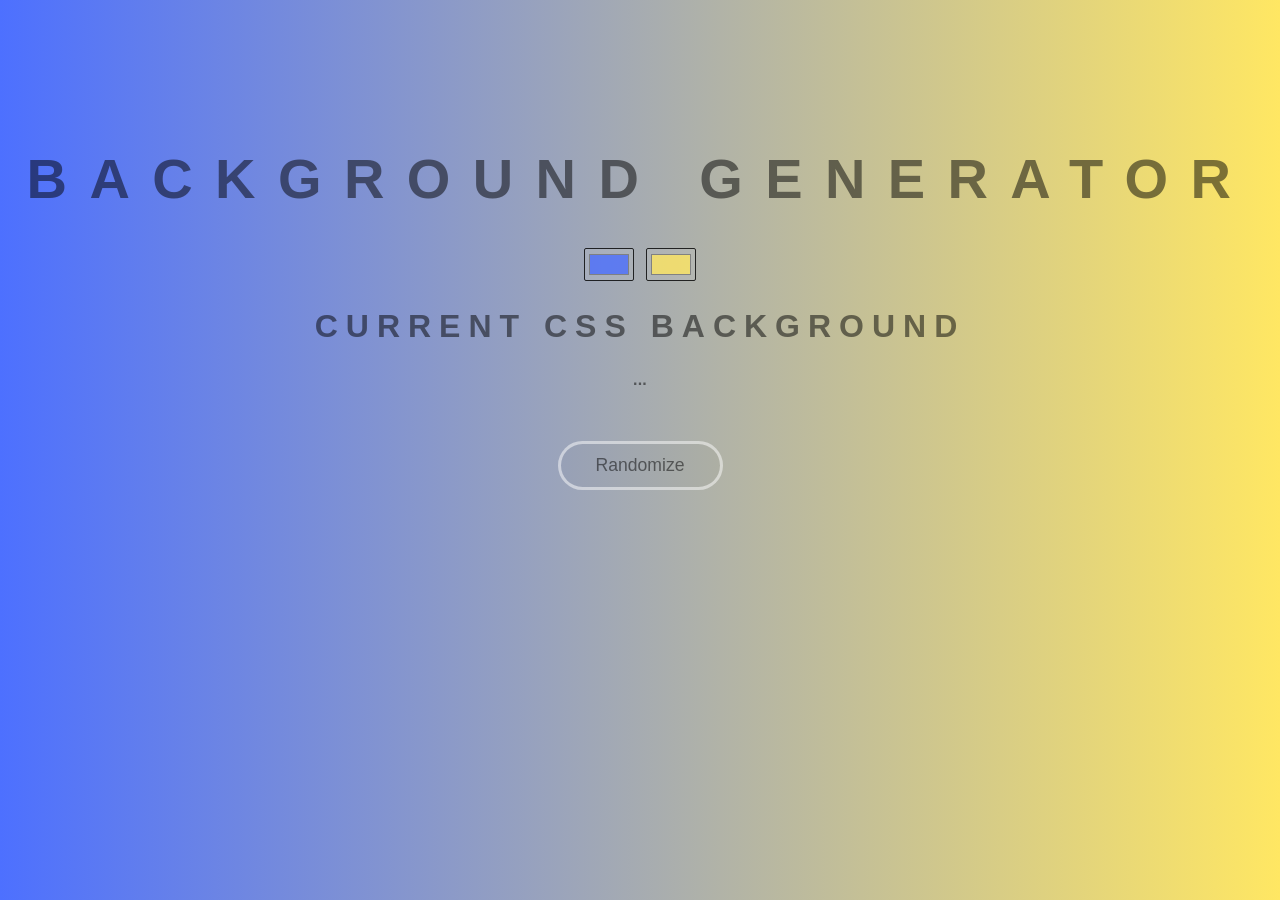
==== index.html @ d09eb130 "reverting back the text" ====
<!DOCTYPE html>
<html lang="en">
<head>
	<meta charset="UTF-8">
	<meta name="viewport" content="width=device-width, initial-scale=1.0">
	<link rel="stylesheet" href="style.css">
	<title>Background Generator</title>

</head>
<body id="gradient">
	<h1>Background Generator</h1>
	<input type="color" name="color1" value="#4d70ff">
	<input type="color" name="color2" value="#ffe763">
	<h2>Current CSS Background</h2>
	<h3>...</h3>
	<br>
	<br>
	<button name="random" class="button">Randomize</button>


	<script type="text/javascript" src="script.js"></script>
</body>
</html>
---- style.css ----
body{
	font: 'Raleway', sans-serif;
	color: rgba(0,0,0,.5);
	text-align: center;
	text-transform: uppercase;
	letter-spacing: .5em;
	top: 15%;
	background: linear-gradient(to right, #4d70ff, #ffe763);
	padding-top: 100px; 
}

input{
	opacity: 0.8;
	border-radius: 2px;
	background-color: rgba(255,255,255,0.1);
	height: 2.5em;
}

h1{
	font: 600 2.0em 'Raleway', sans-serif;
	color: rgba(0,0,0,.5);
	text-align: center;
	text-transform: uppercase;
	letter-spacing: .4em;
	width: 100%;
}
h2{
	font: 900 1.2em 'Raleway', sans-serif;
}
h3{
	font: 900 1em 'Raleway', sans-serif;
	color: rgba(0,0,0,.5);
	text-align: center;
	text-transform: none;
	letter-spacing: .01em;
	width: 100%;
}

.button {

	background-color:rgba(0,0,0,.02);
	border-radius:42px;
	border:3px solid rgba(255,255,255,.5);
	display:inline-block;
	cursor:pointer;
	color:rgba(0,0,0,.5);
	font: 400 1.1em 'Raleway', sans-serif;
	padding:11px 35px;
	text-decoration:none;

}
.button:hover {
	background-color:rgba(0,0,0,.1);
}
.button:active {
	position:relative;
	top:1px;
}


@media (min-width: 992px){
	h1{
		font: 600 3.5em 'Raleway', sans-serif;
	}
	h2{
		font: 900 2em 'Raleway', sans-serif;
	}

	h3{
		font: 900 1em 'Raleway', sans-serif;
	}
}
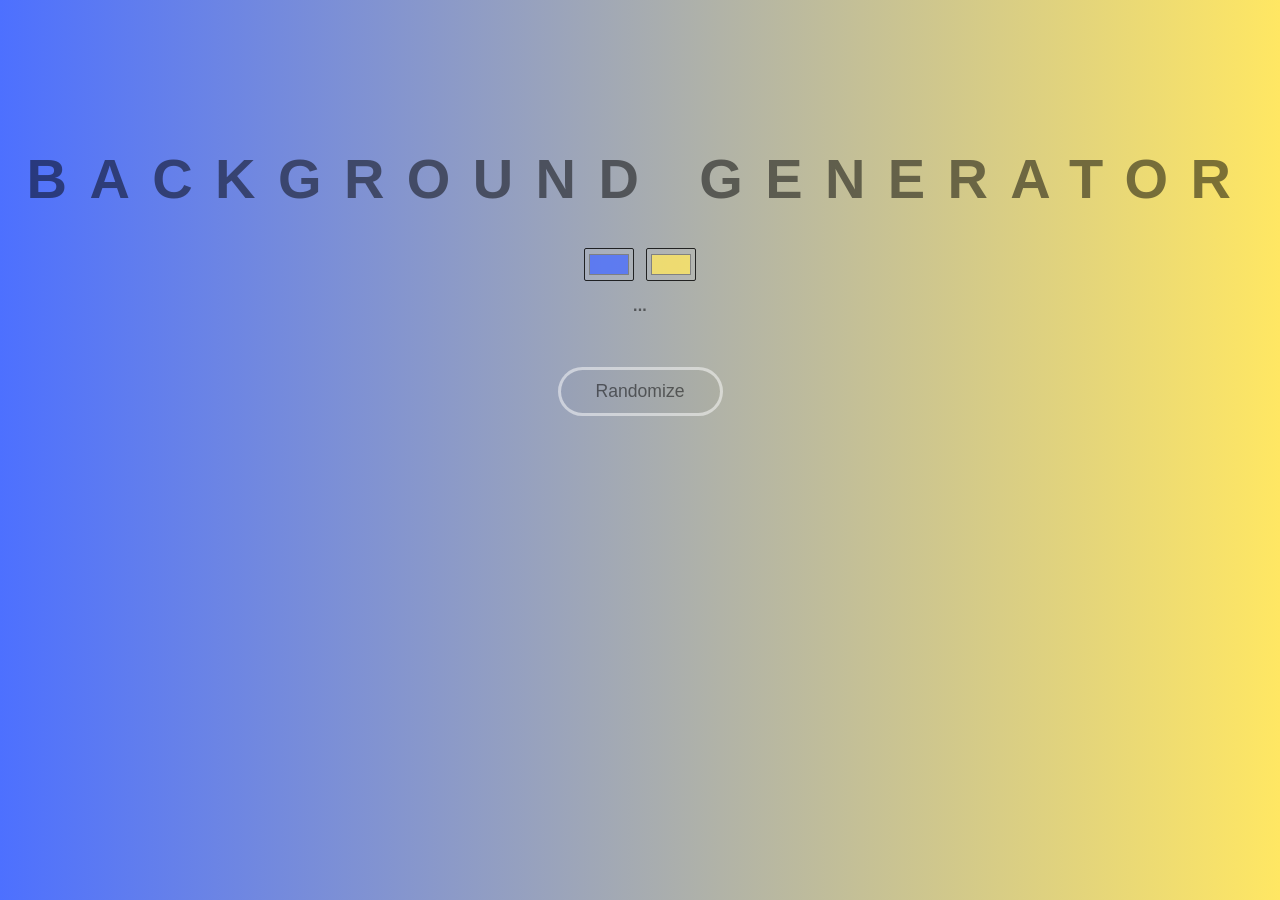
==== commit be4ca910: "remove the text" ====
--- a/index.html
+++ b/index.html
@@ -11,7 +11,6 @@
 	<h1>Background Generator</h1>
 	<input type="color" name="color1" value="#4d70ff">
 	<input type="color" name="color2" value="#ffe763">
-	<h2>Current CSS Background</h2>
 	<h3>...</h3>
 	<br>
 	<br>
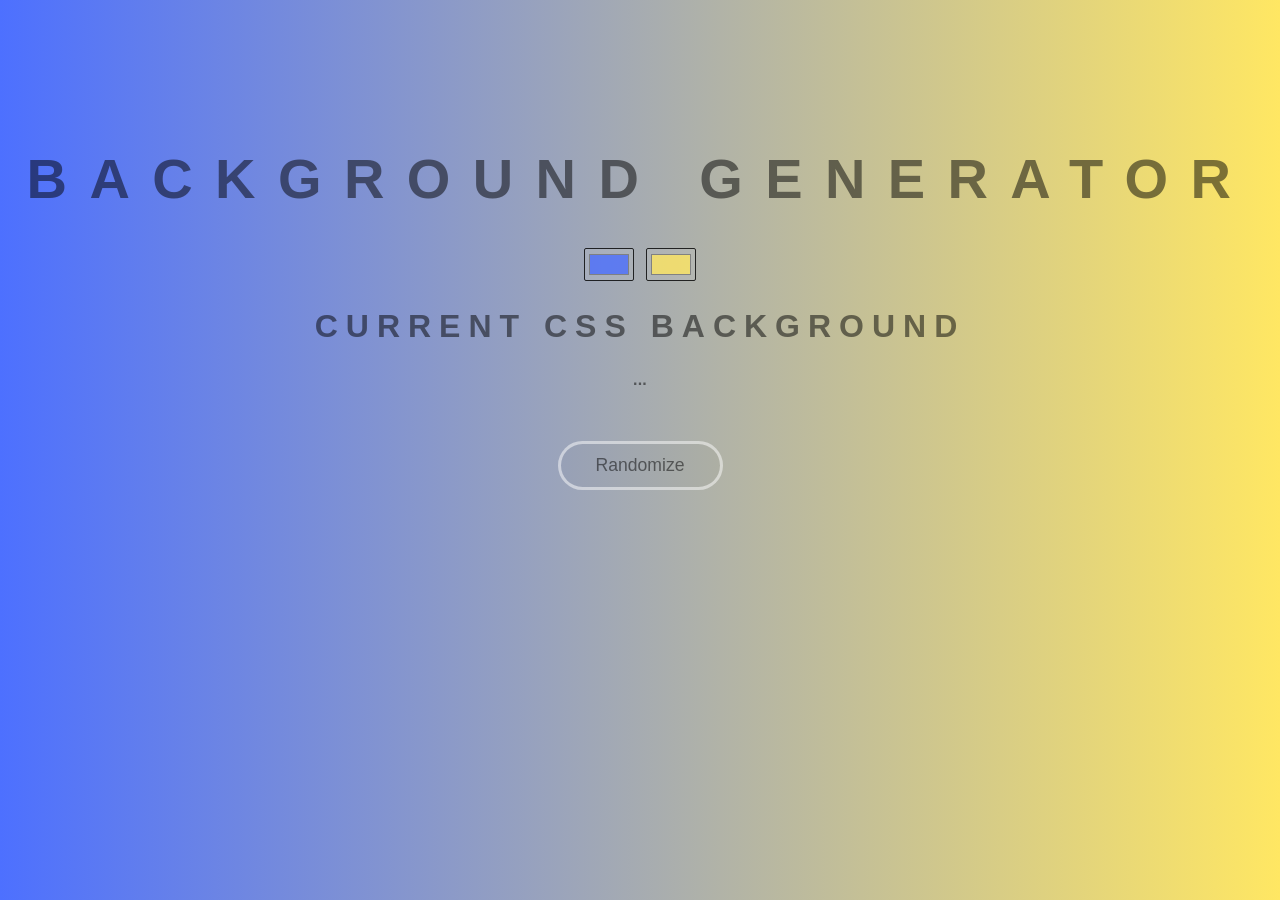
==== commit 211baf7f: "creating h2" ====
--- a/index.html
+++ b/index.html
@@ -11,6 +11,7 @@
 	<h1>Background Generator</h1>
 	<input type="color" name="color1" value="#4d70ff">
 	<input type="color" name="color2" value="#ffe763">
+	<h2>Current CSS Background</h2>
 	<h3>...</h3>
 	<br>
 	<br>
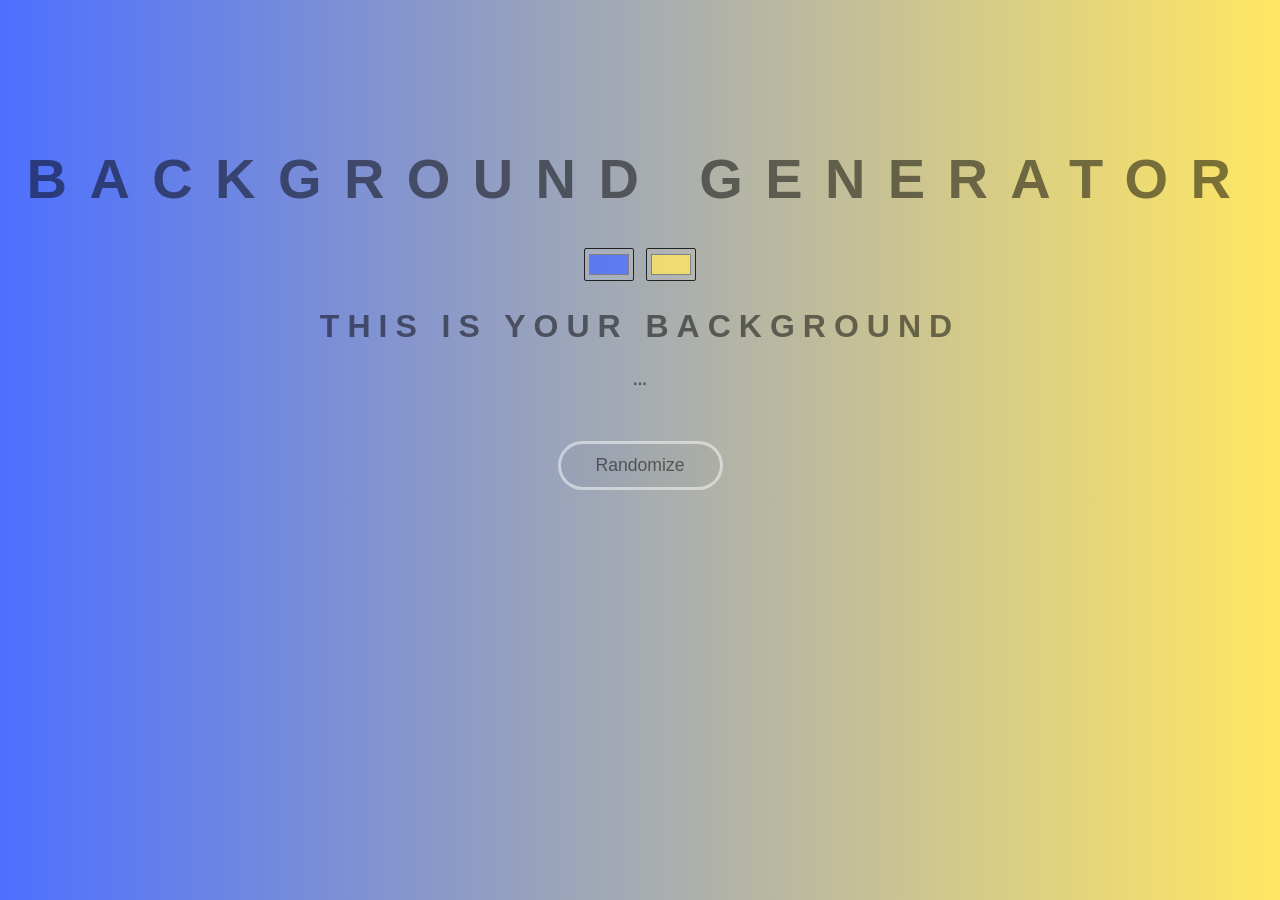
==== commit bb0f311b: "creating h2" ====
--- a/index.html
+++ b/index.html
@@ -11,7 +11,7 @@
 	<h1>Background Generator</h1>
 	<input type="color" name="color1" value="#4d70ff">
 	<input type="color" name="color2" value="#ffe763">
-	<h2>Current CSS Background</h2>
+	<h2>This is your background</h2>
 	<h3>...</h3>
 	<br>
 	<br>
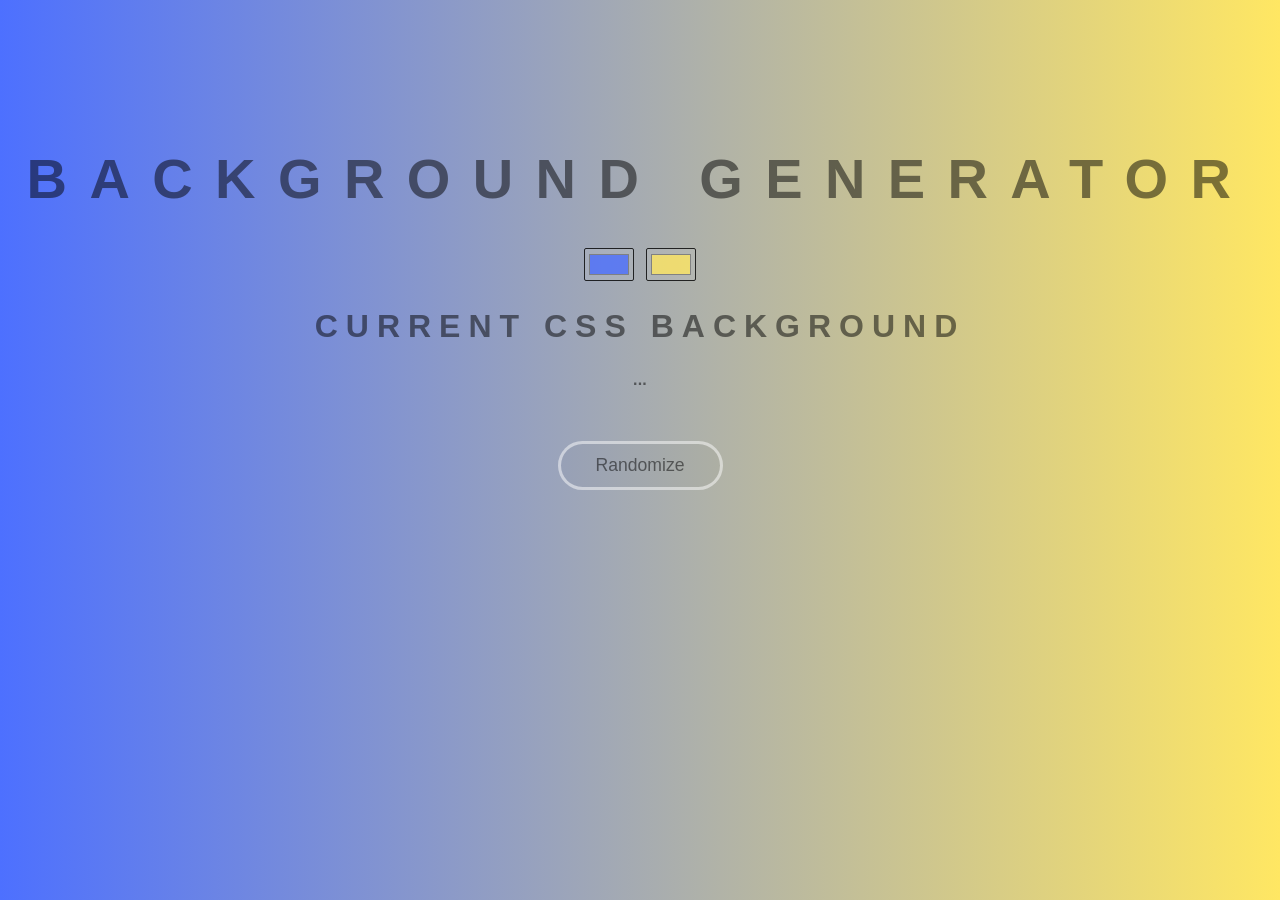
==== commit 136bd9a5: "Merge pull request #6 from ronaldleonardo/test1 creating h2" ====
--- a/index.html
+++ b/index.html
@@ -11,7 +11,7 @@
 	<h1>Background Generator</h1>
 	<input type="color" name="color1" value="#4d70ff">
 	<input type="color" name="color2" value="#ffe763">
-	<h2>This is your background</h2>
+	<h2>Current CSS Background</h2>
 	<h3>...</h3>
 	<br>
 	<br>
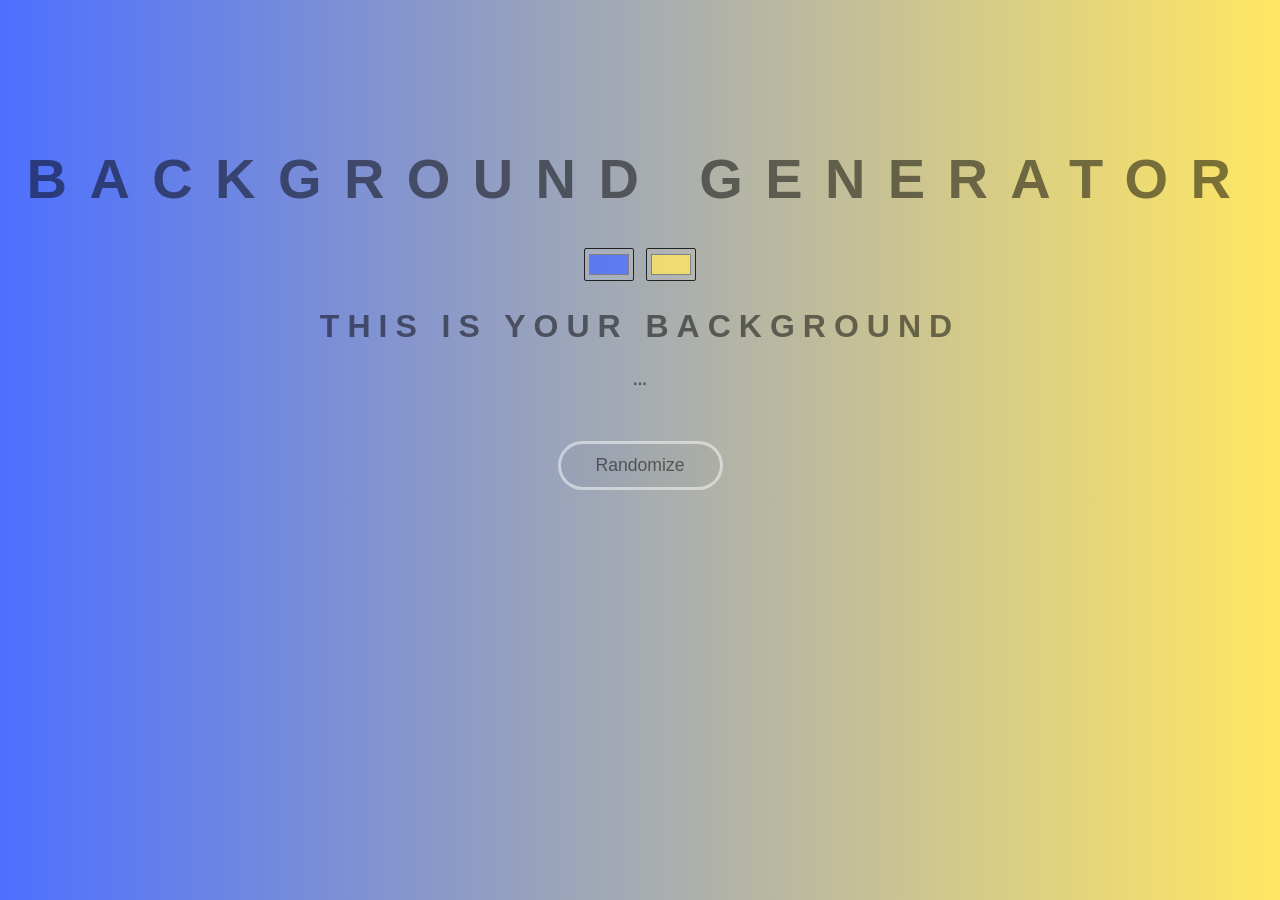
==== commit 38fe350c: "Merge pull request #7 from ronaldleonardo/test2 creating h2" ====
--- a/index.html
+++ b/index.html
@@ -11,7 +11,7 @@
 	<h1>Background Generator</h1>
 	<input type="color" name="color1" value="#4d70ff">
 	<input type="color" name="color2" value="#ffe763">
-	<h2>Current CSS Background</h2>
+	<h2>This is your background</h2>
 	<h3>...</h3>
 	<br>
 	<br>
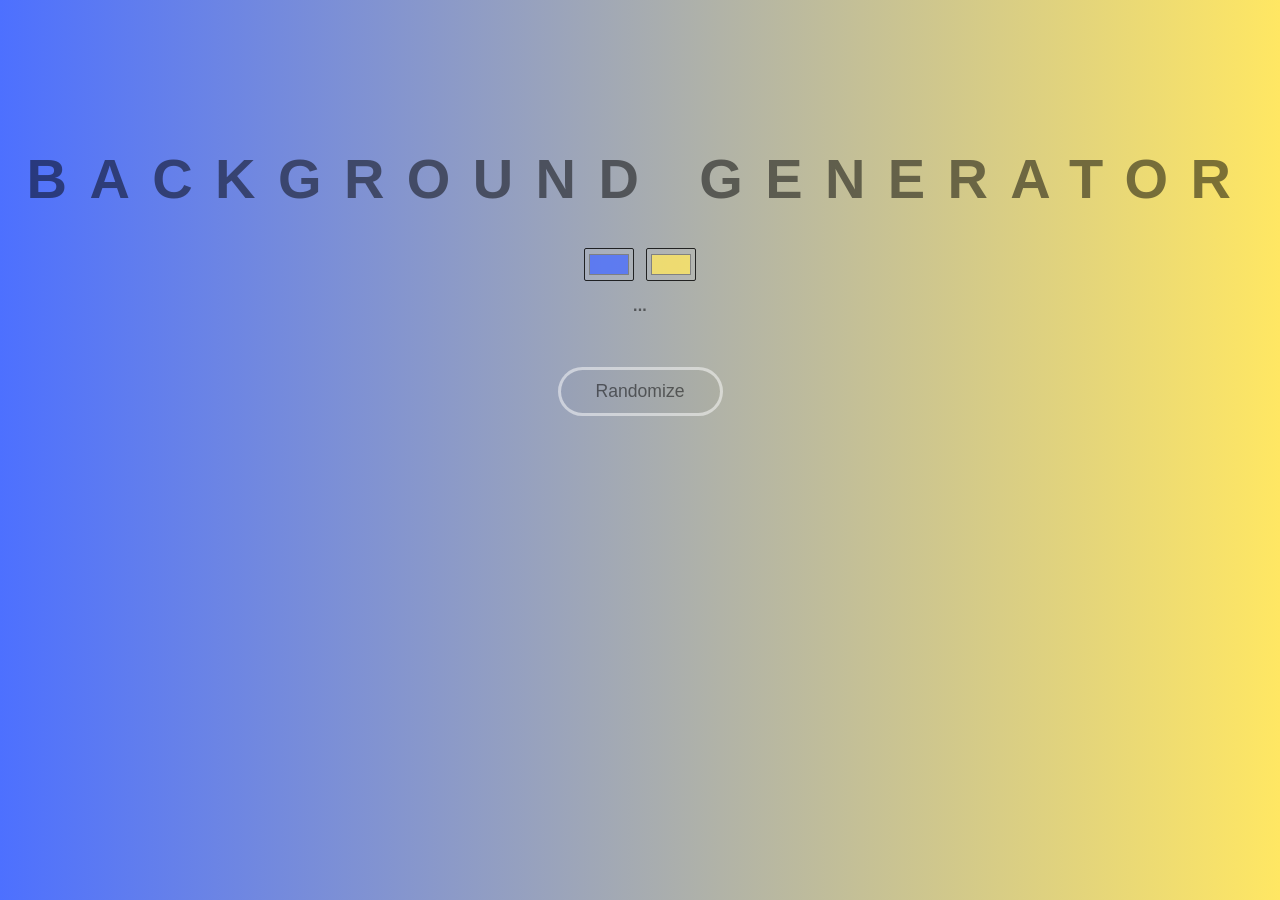
==== commit d3a7b1ac: "deleting h2" ====
--- a/index.html
+++ b/index.html
@@ -11,7 +11,6 @@
 	<h1>Background Generator</h1>
 	<input type="color" name="color1" value="#4d70ff">
 	<input type="color" name="color2" value="#ffe763">
-	<h2>This is your background</h2>
 	<h3>...</h3>
 	<br>
 	<br>
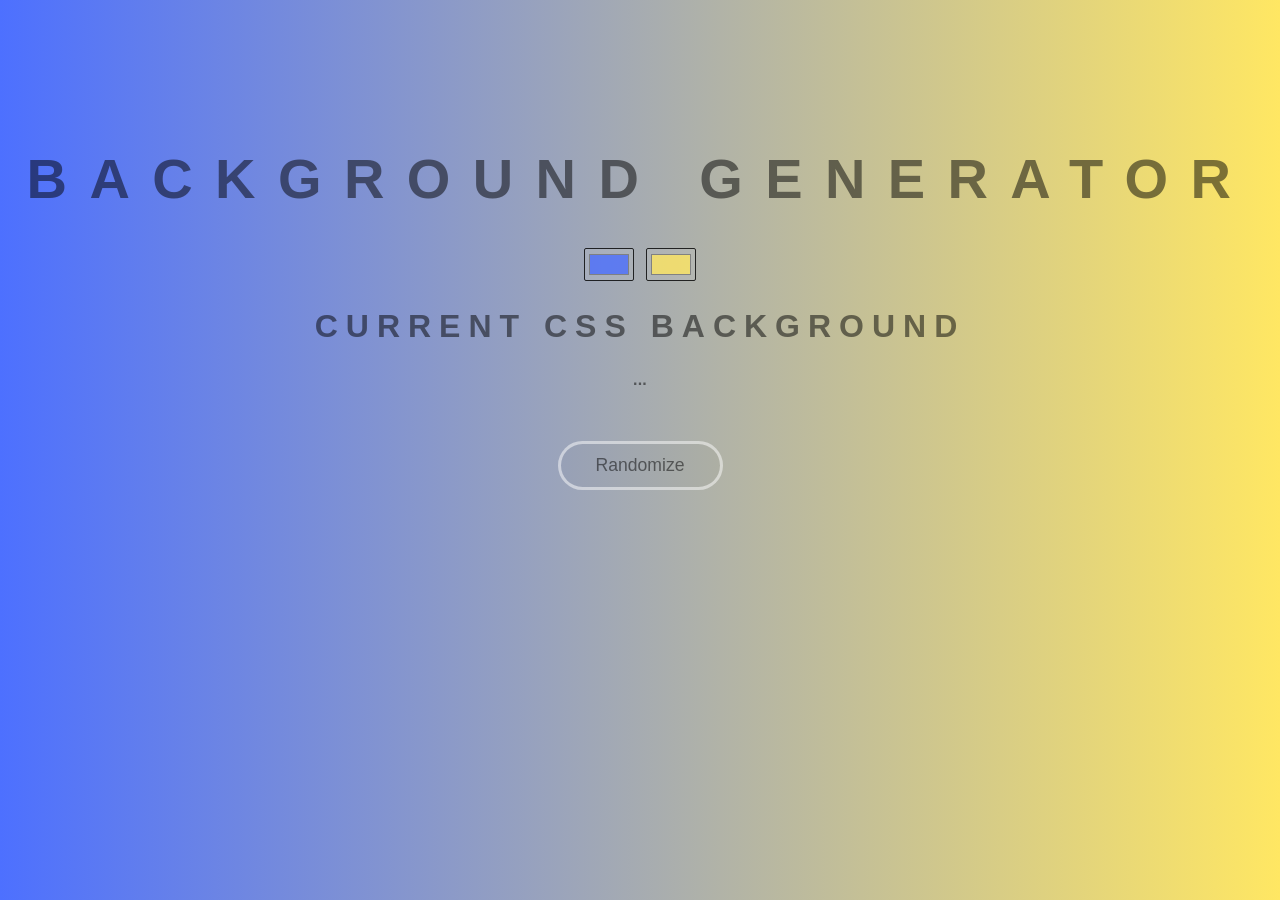
==== commit f47dcc1c: "creating h2 again" ====
--- a/index.html
+++ b/index.html
@@ -11,6 +11,7 @@
 	<h1>Background Generator</h1>
 	<input type="color" name="color1" value="#4d70ff">
 	<input type="color" name="color2" value="#ffe763">
+	<h2>Current CSS Background</h2>
 	<h3>...</h3>
 	<br>
 	<br>
